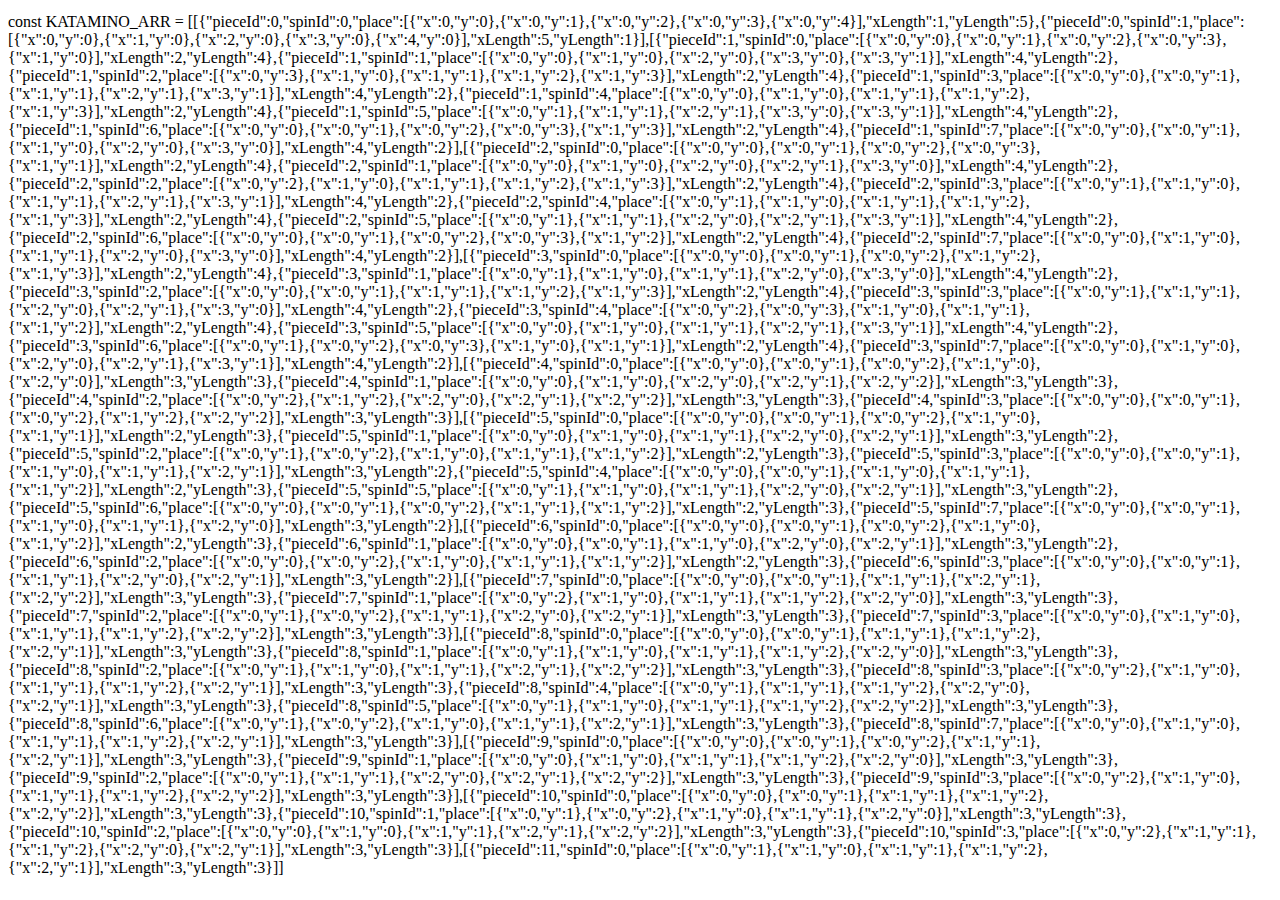
==== KATAMINO-SOLVER-preparation/index.html @ 7fb61428 "initial commit" ====
<!DOCTYPE html>
<html>
  <head>
    <meta charset="utf-8">
    <title>KATAMINO Preparation</title>
  </head>
  <body>
    <pre id="code"></pre>
    <script src="js/katamino-org-arr.js"></script>
    <script src="js/main.js"></script>
  </body>
</html>
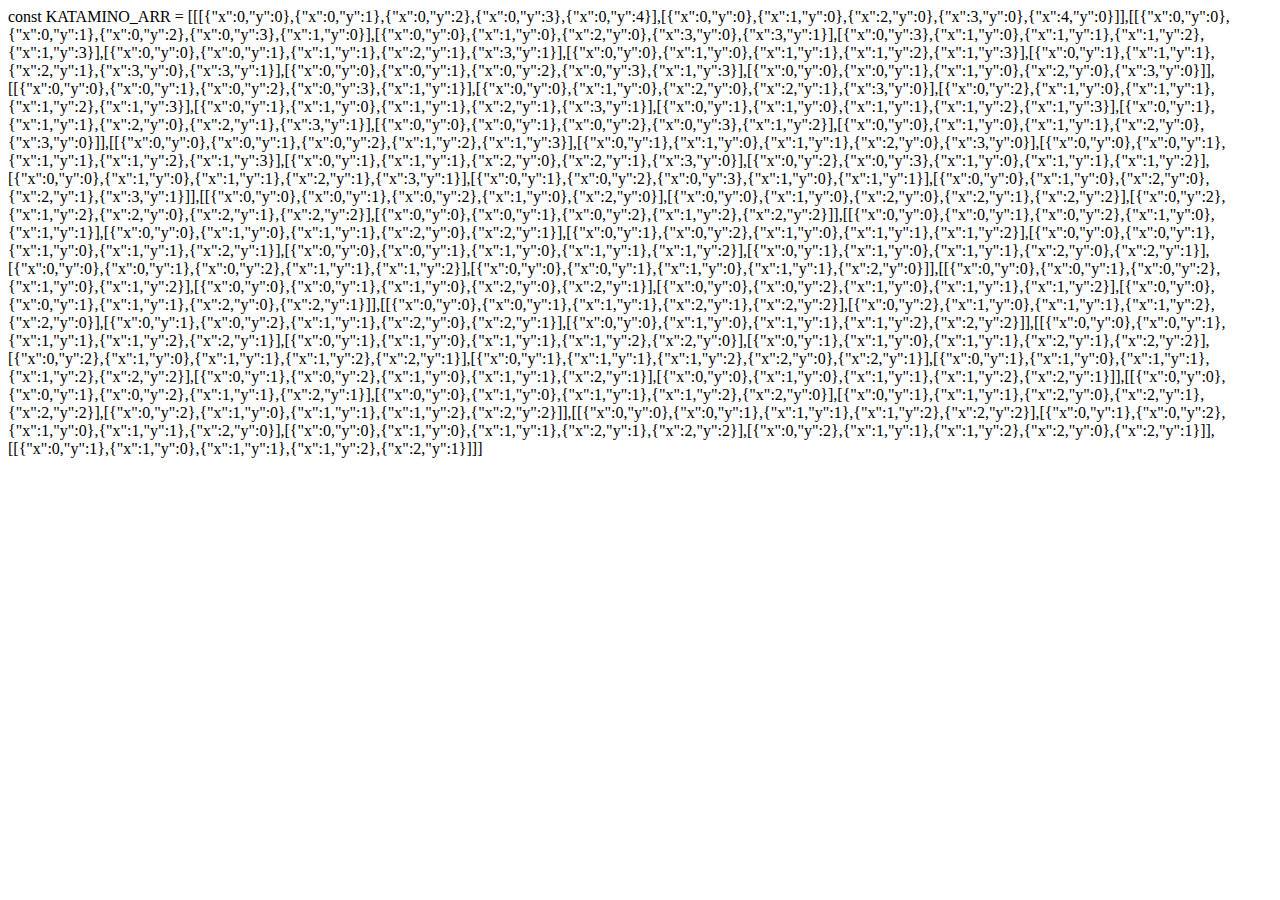
==== commit cdc6ecd1: "Refactor" ====
--- a/KATAMINO-SOLVER-preparation/index.html
+++ b/KATAMINO-SOLVER-preparation/index.html
@@ -5,7 +5,6 @@
     <title>KATAMINO Preparation</title>
   </head>
   <body>
-    <pre id="code"></pre>
     <script src="js/katamino-org-arr.js"></script>
     <script src="js/main.js"></script>
   </body>
